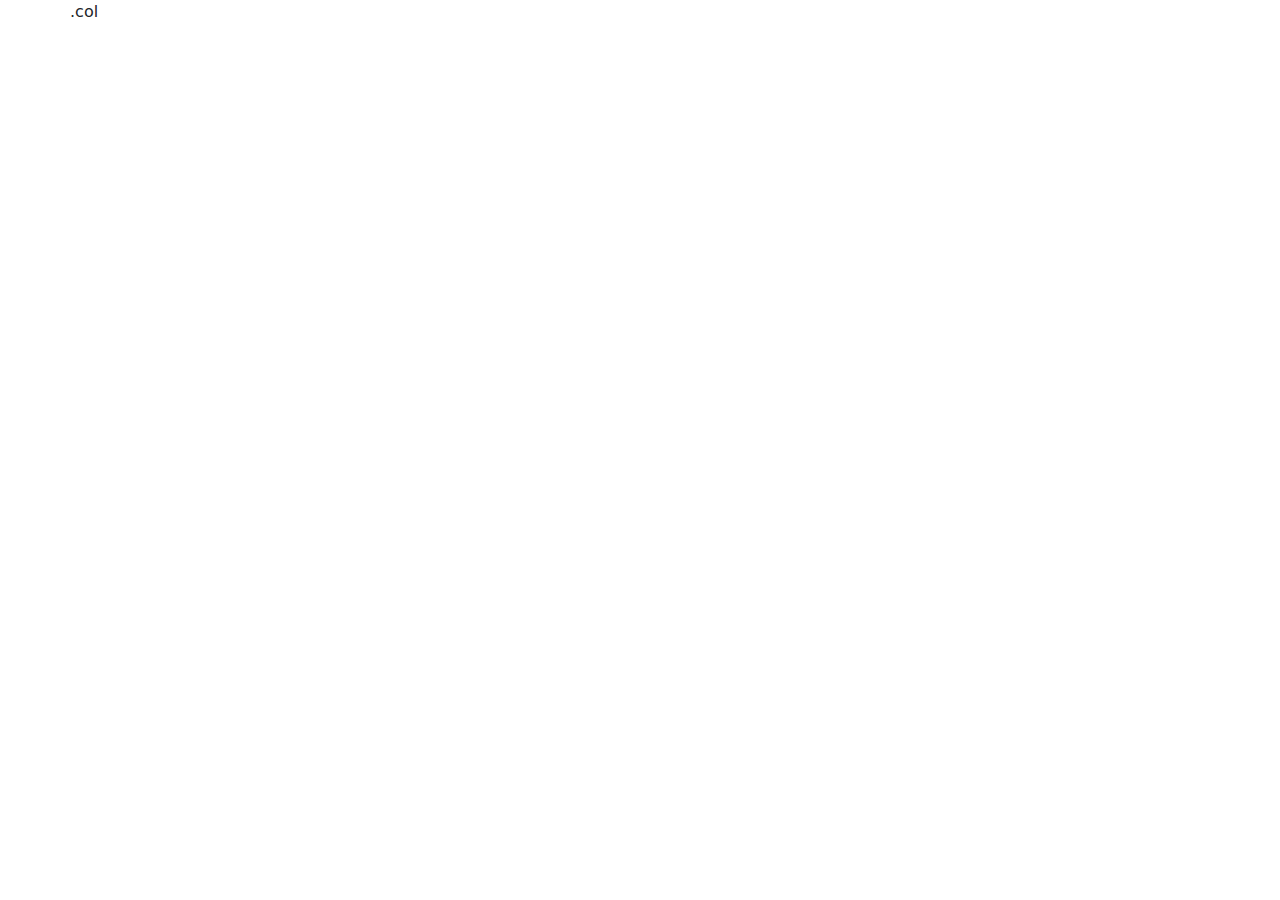
==== Practice/02demo.html @ 961c2ed4 "demo setup" ====
<!DOCTYPE html>
<html lang="en">
<head>
    <meta charset="UTF-8">
    <meta name="viewport" content="width=device-width, initial-scale=1.0">
    <title>Document</title>
     <link
      href="https://cdn.jsdelivr.net/npm/bootstrap@5.3.3/dist/css/bootstrap.min.css"
      rel="stylesheet"
      integrity="sha384-QWTKZyjpPEjISv5WaRU9OFeRpok6YctnYmDr5pNlyT2bRjXh0JMhjY6hW+ALEwIH"
      crossorigin="anonymous"
    />
</head>
<body>

  <div class="container">
    <div class="row">
      .col
    </div>
  </div>
    <script
      src="https://cdn.jsdelivr.net/npm/@popperjs/core@2.11.8/dist/umd/popper.min.js"
      integrity="sha384-I7E8VVD/ismYTF4hNIPjVp/Zjvgyol6VFvRkX/vR+Vc4jQkC+hVqc2pM8ODewa9r"
      crossorigin="anonymous"
    ></script>
    <script
      src="https://cdn.jsdelivr.net/npm/bootstrap@5.3.3/dist/js/bootstrap.min.js"
      integrity="sha384-0pUGZvbkm6XF6gxjEnlmuGrJXVbNuzT9qBBavbLwCsOGabYfZo0T0to5eqruptLy"
      crossorigin="anonymous"
    ></script>
</body>
</html>
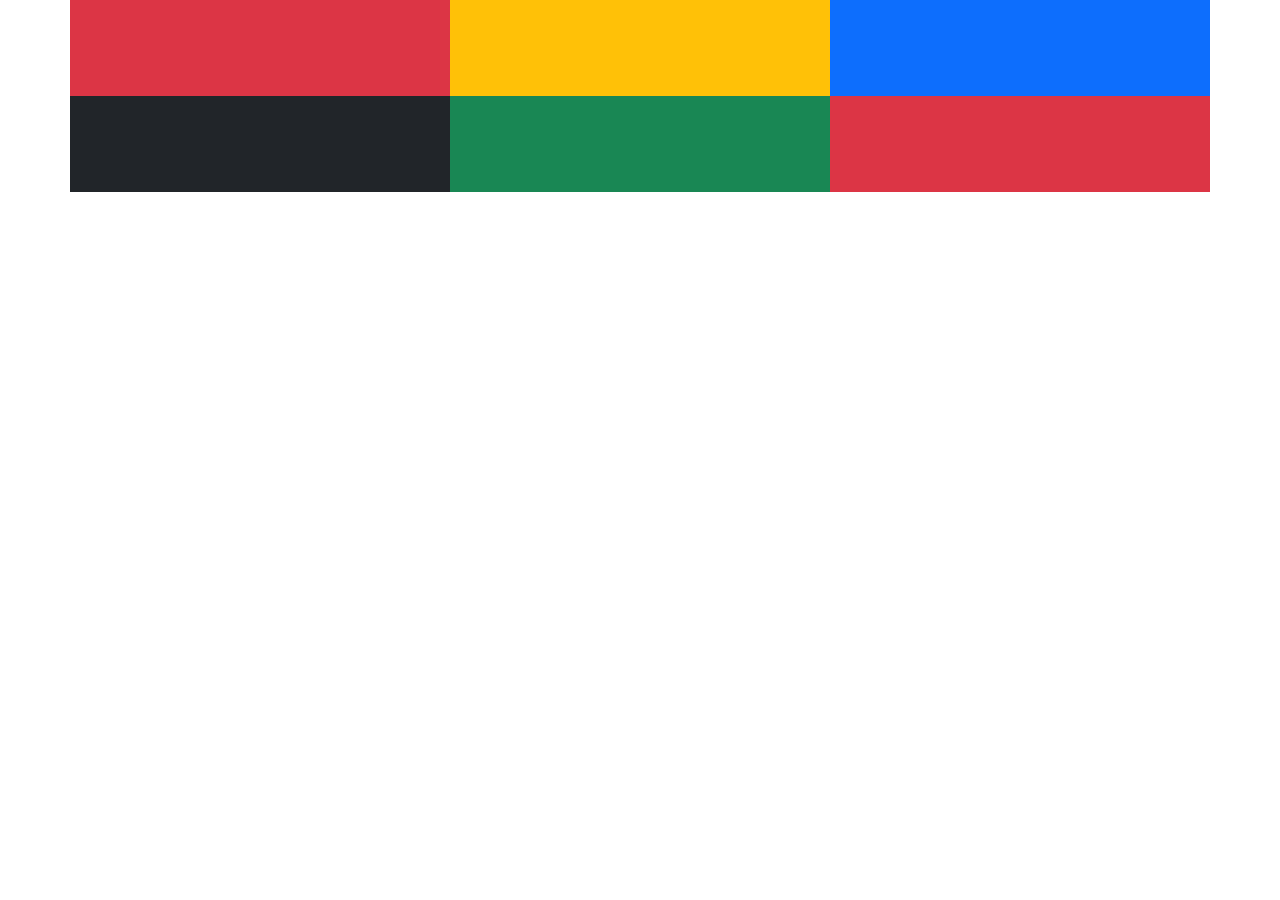
==== commit 37eda6cc: "cols create" ====
--- a/Practice/02demo.html
+++ b/Practice/02demo.html
@@ -1,23 +1,28 @@
 <!DOCTYPE html>
 <html lang="en">
-<head>
-    <meta charset="UTF-8">
-    <meta name="viewport" content="width=device-width, initial-scale=1.0">
+  <head>
+    <meta charset="UTF-8" />
+    <meta name="viewport" content="width=device-width, initial-scale=1.0" />
     <title>Document</title>
-     <link
+    <link
       href="https://cdn.jsdelivr.net/npm/bootstrap@5.3.3/dist/css/bootstrap.min.css"
       rel="stylesheet"
       integrity="sha384-QWTKZyjpPEjISv5WaRU9OFeRpok6YctnYmDr5pNlyT2bRjXh0JMhjY6hW+ALEwIH"
       crossorigin="anonymous"
     />
-</head>
-<body>
-
-  <div class="container">
-    <div class="row">
-      .col
+  </head>
+  <body>
+   
+    <div class="container">
+      <div class="row">
+        <div class="col-12 col-lg-4 p-5 bg-danger"></div>
+        <div class="col-12 col-lg-4 p-5 bg-warning"></div>
+        <div class="col-12 col-lg-4 p-5 bg-primary"></div>
+        <div class="col-12 col-lg-4 p-5 bg-dark"></div>
+        <div class="col-12 col-lg-4 p-5 bg-success"></div>
+        <div class="col-12 col-lg-4 p-5 bg-danger"></div>
+      </div>
     </div>
-  </div>
     <script
       src="https://cdn.jsdelivr.net/npm/@popperjs/core@2.11.8/dist/umd/popper.min.js"
       integrity="sha384-I7E8VVD/ismYTF4hNIPjVp/Zjvgyol6VFvRkX/vR+Vc4jQkC+hVqc2pM8ODewa9r"
@@ -28,5 +33,5 @@
       integrity="sha384-0pUGZvbkm6XF6gxjEnlmuGrJXVbNuzT9qBBavbLwCsOGabYfZo0T0to5eqruptLy"
       crossorigin="anonymous"
     ></script>
-</body>
-</html>+  </body>
+</html>
